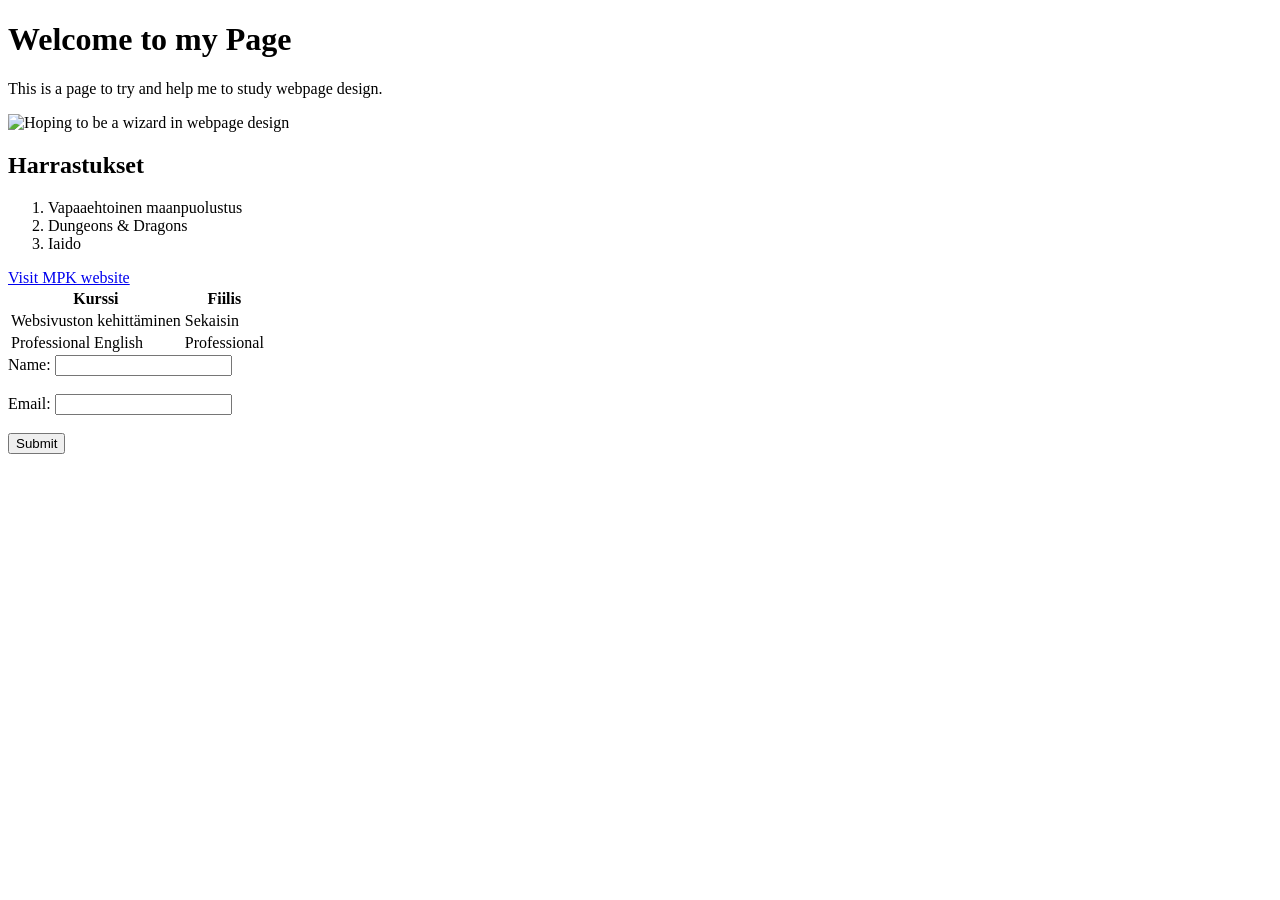
==== index.html @ 7dacf4ca "ensimmainen" ====
<!DOCTYPE html>
    <html>
    <head>
        <title>Arttu's First HTML Page</title>
    </head>
    <body>
        <h1>Welcome to my Page</h1>
        <p>This is a page to try and help me to study webpage design.</p>
        <img src="D&D_DM.jpg" alt="Hoping to be a wizard in webpage design">
    </body>
    </html>

<h2>Harrastukset</h2>
    <ol>
        <li>Vapaaehtoinen maanpuolustus</li>
        <li>Dungeons & Dragons</li>
        <li>Iaido</li>
    </ol>
    
<a href="https://mpk.fi/">Visit MPK website</a>

<table>
    <tr>
        <th>Kurssi</th>
        <th>Fiilis</th>
    </tr>
    <tr>
        <td>Websivuston kehittäminen</td>
        <td>Sekaisin</td>
    </tr>
    <tr>
        <td>Professional English</td>
        <td>Professional</td>
    </tr>
    </table>

<form>
    <label for="name">Name:</label>
    <input type="text" id="name" name="name"><br><br>
    <label for="email">Email:</label>
    <input type="email" id="email" name="email"><br><br>
    <input type="submit" value="Submit">
    </form>
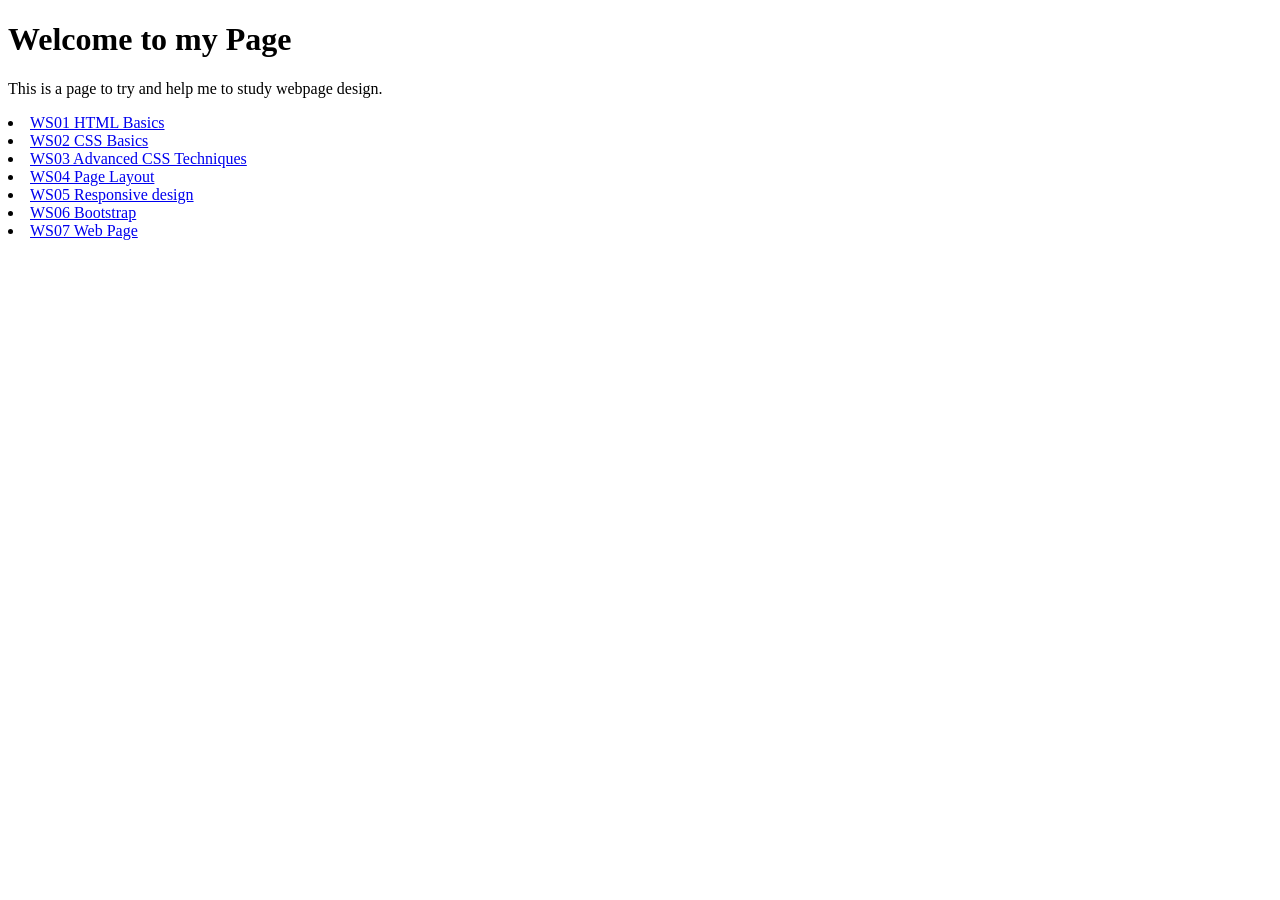
==== commit 44810ed5: "Rename Index.html to index.html" ====
--- a/index.html
+++ b/index.html
@@ -1,44 +1,18 @@
 <!DOCTYPE html>
     <html>
     <head>
-        <title>Arttu's First HTML Page</title>
+        <title>Arttu's Workshop Page</title>
     </head>
     <body>
         <h1>Welcome to my Page</h1>
         <p>This is a page to try and help me to study webpage design.</p>
-        <img src="D&D_DM.jpg" alt="Hoping to be a wizard in webpage design">
+        <li><a href="./WS01/index.html">WS01 HTML Basics</a></li>
+        <li><a href="./WS02/index.html">WS02 CSS Basics</a></li>
+        <li><a href="./WS03/index.html">WS03 Advanced CSS Techniques</a></li>
+        <li><a href="./WS04/index.html">WS04 Page Layout</a></li>
+        <li><a href="./WS05/index.html">WS05 Responsive design</a></li>
+        <li><a href="./WS06/Index.html">WS06 Bootstrap</a></li>
+        <li><a href="./WS07/Index.html">WS07 Web Page</a></li>
+   
     </body>
     </html>
-
-<h2>Harrastukset</h2>
-    <ol>
-        <li>Vapaaehtoinen maanpuolustus</li>
-        <li>Dungeons & Dragons</li>
-        <li>Iaido</li>
-    </ol>
-    
-<a href="https://mpk.fi/">Visit MPK website</a>
-
-<table>
-    <tr>
-        <th>Kurssi</th>
-        <th>Fiilis</th>
-    </tr>
-    <tr>
-        <td>Websivuston kehittäminen</td>
-        <td>Sekaisin</td>
-    </tr>
-    <tr>
-        <td>Professional English</td>
-        <td>Professional</td>
-    </tr>
-    </table>
-
-<form>
-    <label for="name">Name:</label>
-    <input type="text" id="name" name="name"><br><br>
-    <label for="email">Email:</label>
-    <input type="email" id="email" name="email"><br><br>
-    <input type="submit" value="Submit">
-    </form>
-
